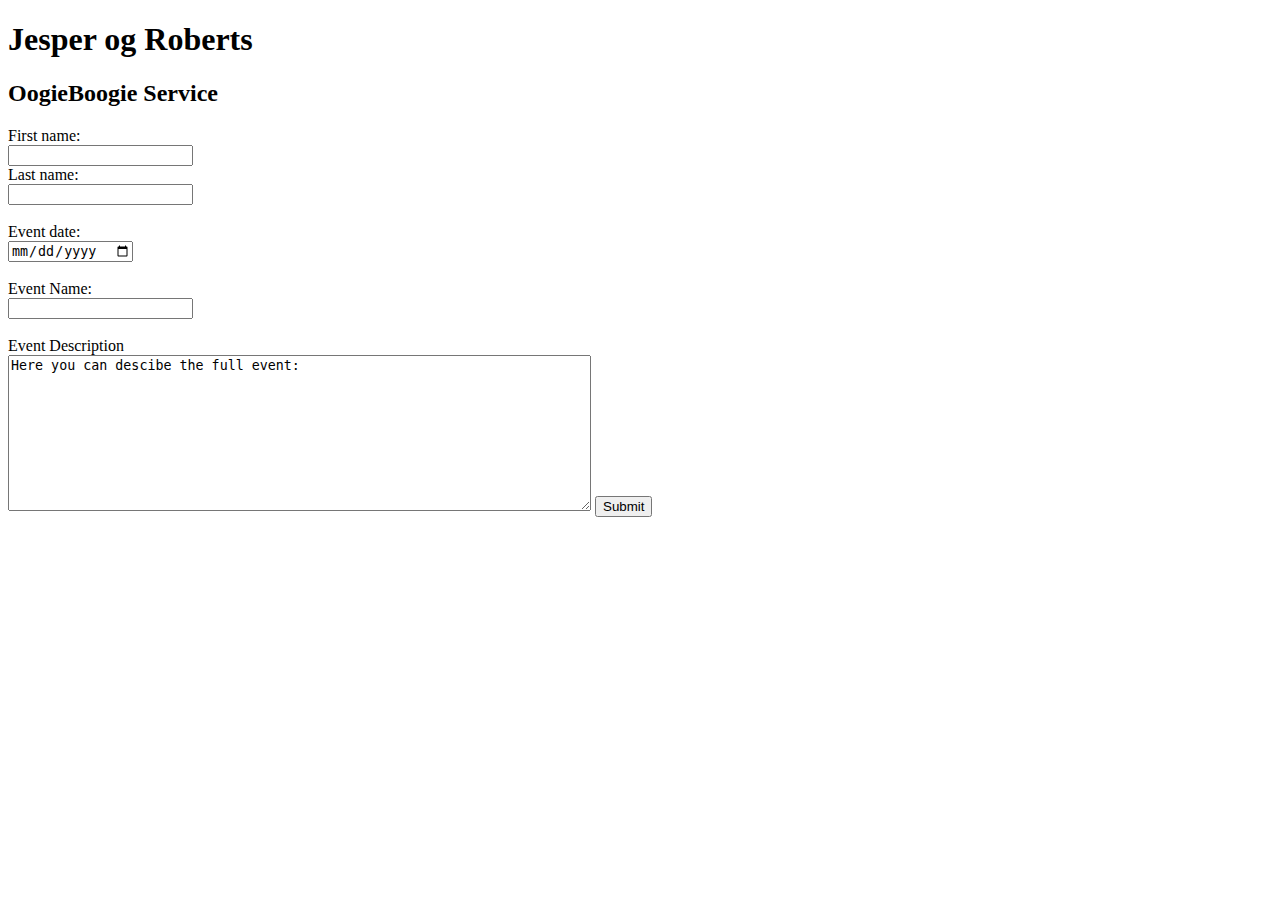
==== target/classes/templates/form.html @ 7245c928 "Begynder at virke, men mangler img filer og css filer" ====
<!DOCTYPE html>
<html lang="en">
<head>
    <meta charset="UTF-8">
    <title>Forms12sem</title>
</head>
<header>
    <h1>Jesper og Roberts</h1>
    <h2>OogieBoogie Service</h2>

</header>

<body>
        <form action="/action_page.php">
            <label for="fname">First name:</label><br>
            <input type="text" id="fname" name="fname"><br>
            <label for="lname">Last name:</label><br>
            <input type="text" id="lname" name="lname"><br><br>

            <label for="date">Event date:</label><br>
            <input type="date" id="date" name="date"><br><br>

            <label for="einfo">Event Name:</label><br>
            <input type="text" id="einfo" name="einfo"><br><br>
            <label>Event Description</label><br>
            <textarea id="w3review" name="w3review" rows="10" cols="70">
Here you can descibe the full event:
            </textarea>
            <button type="submit">Submit</button>

        </form>





</body>
</html>
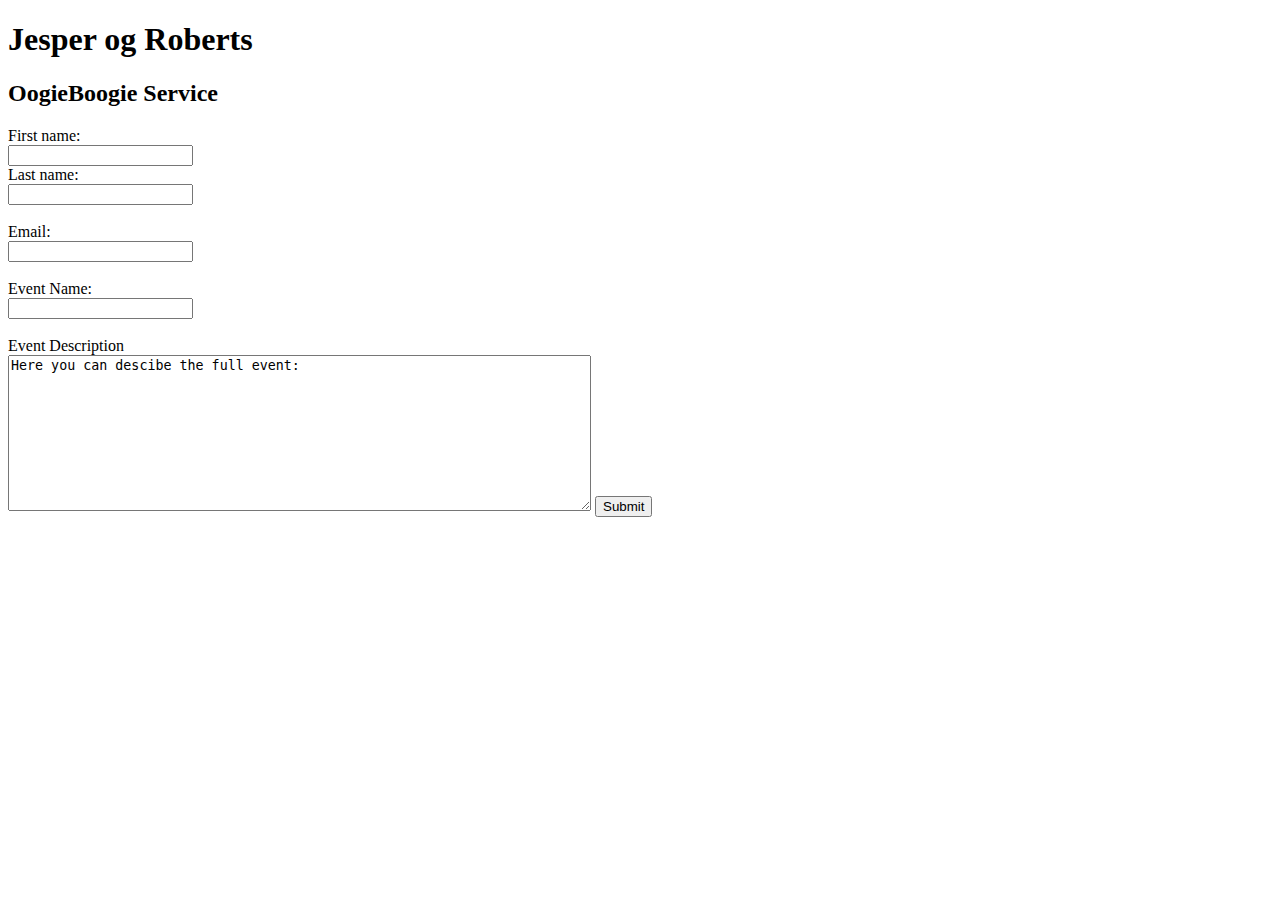
==== commit 594454a0: "Ny commit" ====
--- a/target/classes/templates/form.html
+++ b/target/classes/templates/form.html
@@ -12,15 +12,13 @@
 </header>
 
 <body>
-        <form action="/action_page.php">
+        <form action="/list">
             <label for="fname">First name:</label><br>
             <input type="text" id="fname" name="fname"><br>
             <label for="lname">Last name:</label><br>
             <input type="text" id="lname" name="lname"><br><br>
-
-            <label for="date">Event date:</label><br>
-            <input type="date" id="date" name="date"><br><br>
-
+            <label for="email">Email:</label><br>
+            <input type="email" id="email" name="email"><br><br>
             <label for="einfo">Event Name:</label><br>
             <input type="text" id="einfo" name="einfo"><br><br>
             <label>Event Description</label><br>
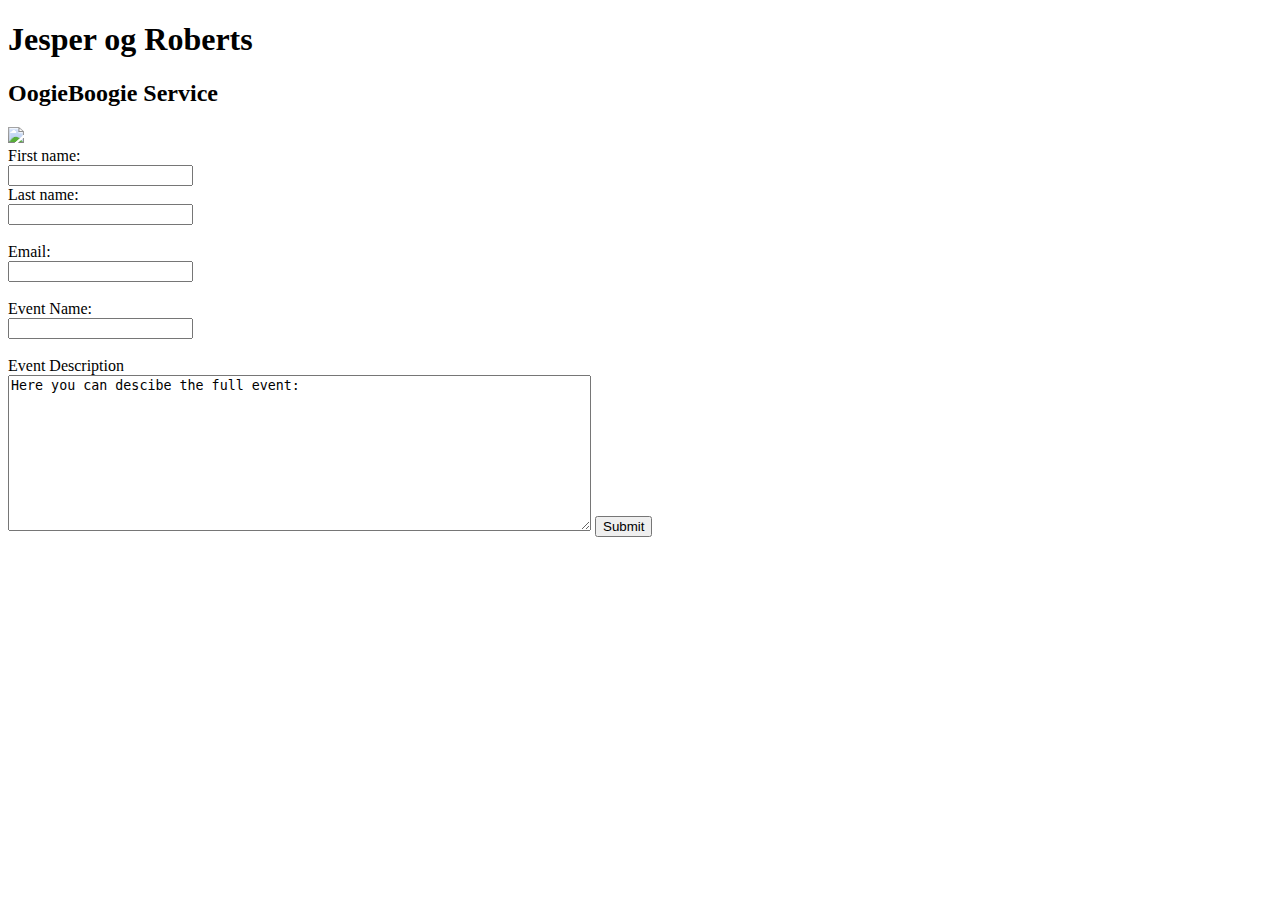
==== commit 6c213eaa: "1" ====
--- a/target/classes/templates/form.html
+++ b/target/classes/templates/form.html
@@ -4,13 +4,13 @@
 <head>
     <meta charset="UTF-8">
     <title>Forms12sem</title>
+    <link rel="stylesheet" href="styles/main.css">
 </head>
 <header>
     <h1>Jesper og Roberts</h1>
     <h2>OogieBoogie Service</h2>
-
+    <img src="img/MiniBoogie.jpg"/>
 </header>
-
 <body>
         <form action="/list">
             <label for="fname">First name:</label><br>
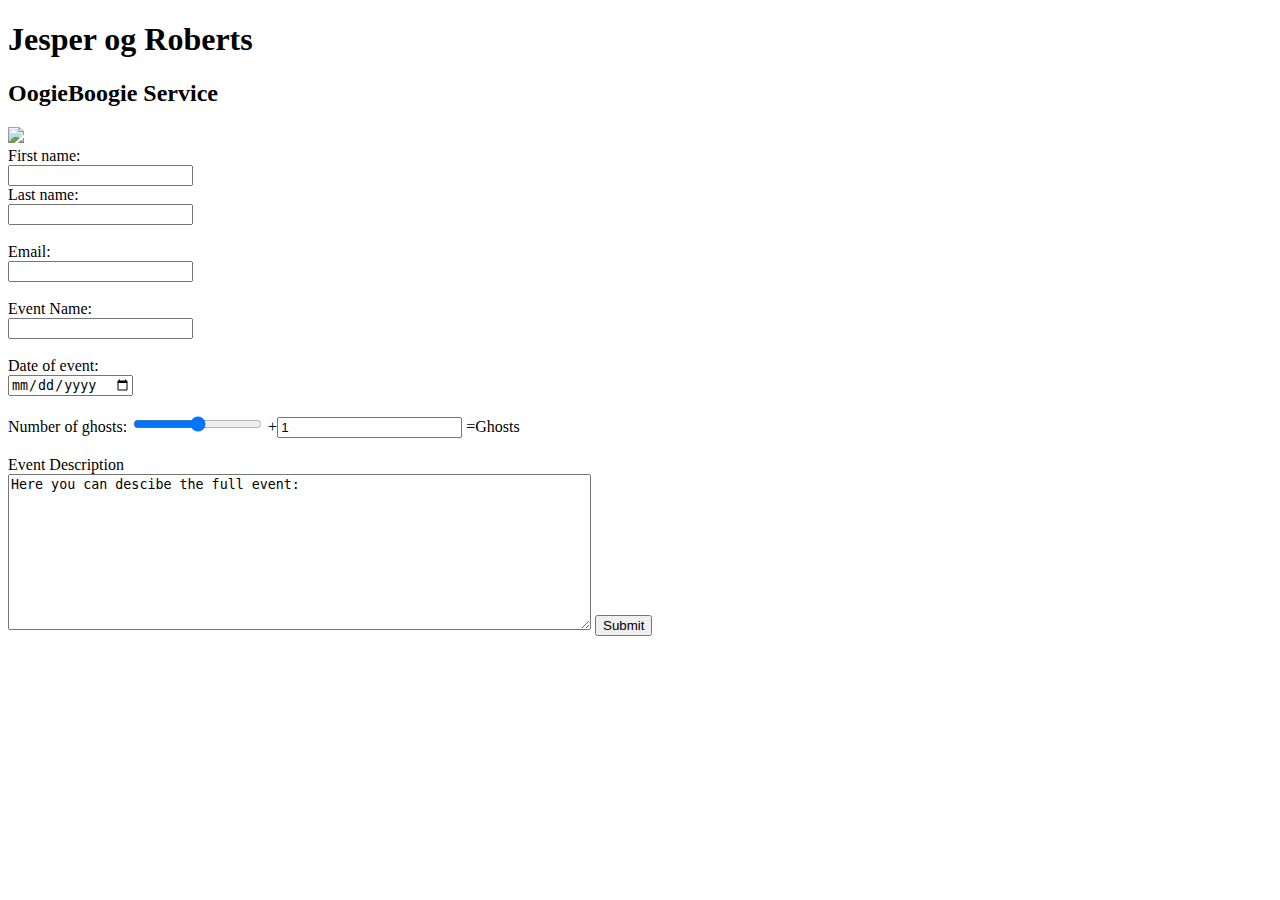
==== commit 5e1536c0: "Index side med ny mailadresse tilfojet. jesogrob@protonmail.com - koden er robertjesper" ====
--- a/target/classes/templates/form.html
+++ b/target/classes/templates/form.html
@@ -1,4 +1,3 @@
-
 <!DOCTYPE html>
 <html lang="en">
 <head>
@@ -12,7 +11,8 @@
     <img src="img/MiniBoogie.jpg"/>
 </header>
 <body>
-        <form action="/list">
+<div id="body">
+        <form oninput="ghosts.value=parseInt(a.value)+parseInt(b.value)" action="/succes" id="input" name="input">
             <label for="fname">First name:</label><br>
             <input type="text" id="fname" name="fname"><br>
             <label for="lname">Last name:</label><br>
@@ -21,14 +21,23 @@
             <input type="email" id="email" name="email"><br><br>
             <label for="einfo">Event Name:</label><br>
             <input type="text" id="einfo" name="einfo"><br><br>
+            <label for="Date">Date of event:</label><br>
+            <input type="date" id="date" name="date"><br><br>
+            <label for="b">Number of ghosts:</label>
+            <input type="range" id="a" value="50">
+            +<input type="number" id="b" value="1">
+            =<output name="ghosts" for="a">Ghosts</output>
+            <br><br>
+
+
             <label>Event Description</label><br>
-            <textarea id="w3review" name="w3review" rows="10" cols="70">
+            <textarea id="eventinput" name="eventinput" rows="10" cols="70">
 Here you can descibe the full event:
             </textarea>
             <button type="submit">Submit</button>
 
         </form>
-
+</div>
 
 
 
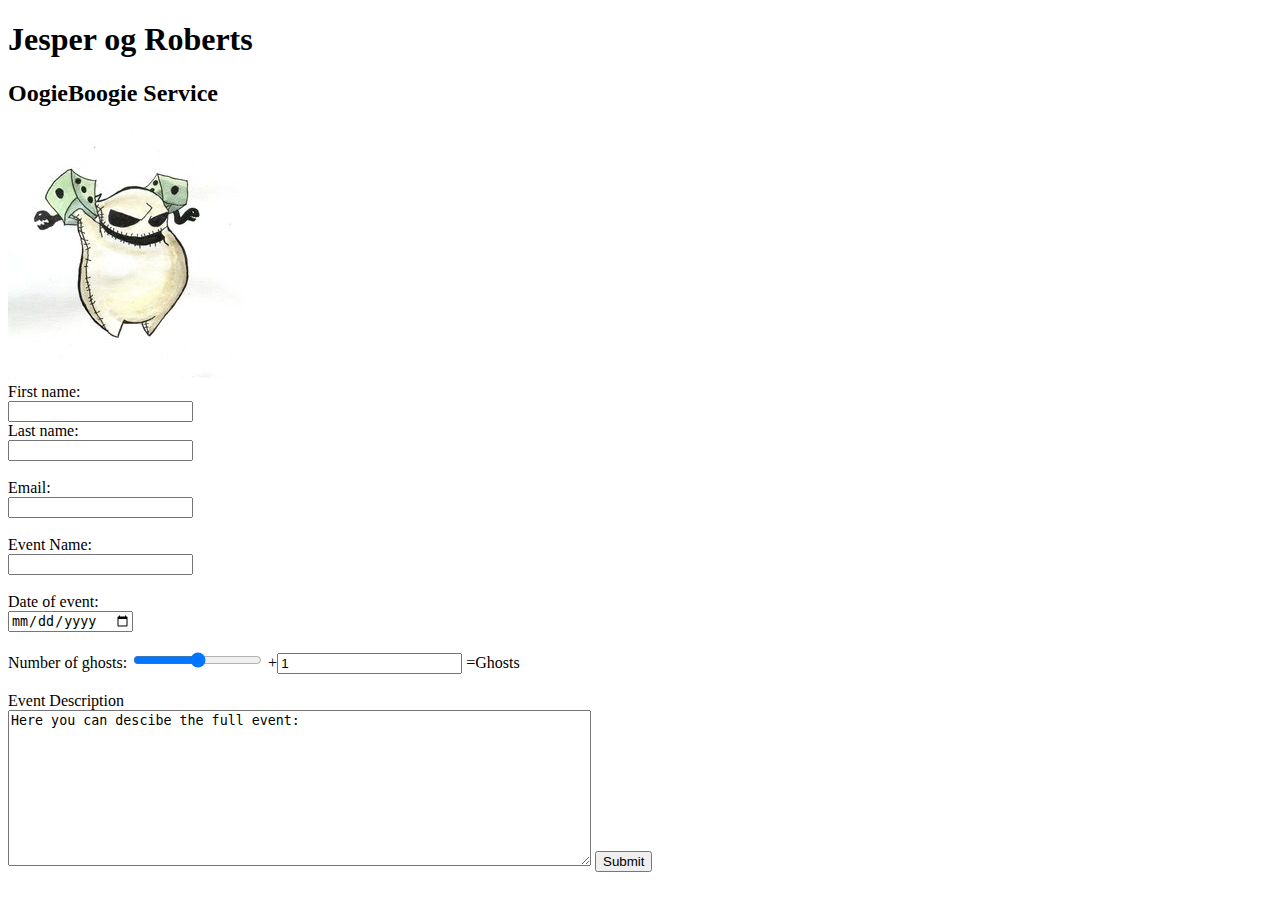
==== commit 2e36f31a: "Index side med ny mailadresse tilfojet. jesogrob@protonmail.com - koden er robertjesper 2" ====
--- a/target/classes/templates/form.html
+++ b/target/classes/templates/form.html
@@ -3,7 +3,7 @@
 <head>
     <meta charset="UTF-8">
     <title>Forms12sem</title>
-    <link rel="stylesheet" href="styles/main.css">
+    <link rel="stylesheet" type="text/css" href="templates/style/main.css">
 </head>
 <header>
     <h1>Jesper og Roberts</h1>
@@ -12,7 +12,7 @@
 </header>
 <body>
 <div id="body">
-        <form oninput="ghosts.value=parseInt(a.value)+parseInt(b.value)" action="/succes" id="input" name="input">
+        <form oninput="ghosts.value=parseInt(a.value)+parseInt(b.value)" action="/submitform" id="submitform" name="submitform">
             <label for="fname">First name:</label><br>
             <input type="text" id="fname" name="fname"><br>
             <label for="lname">Last name:</label><br>
